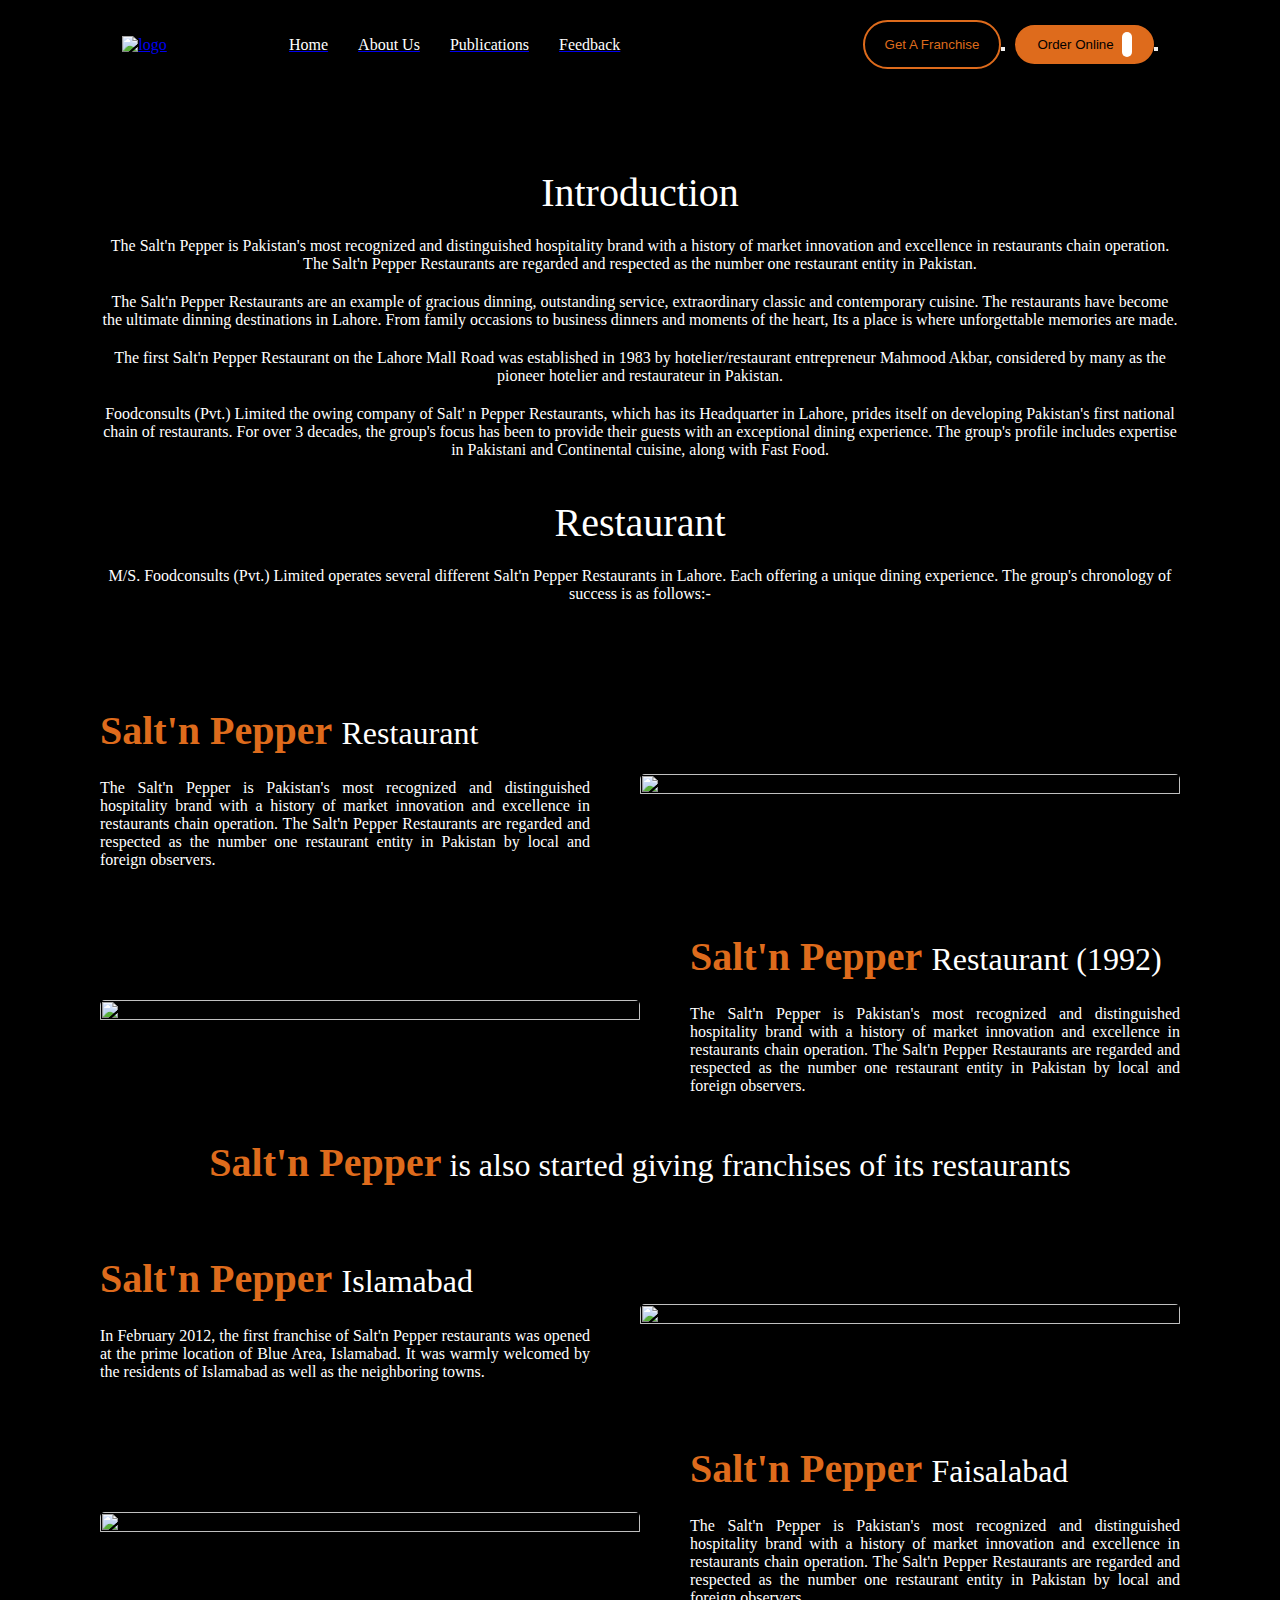
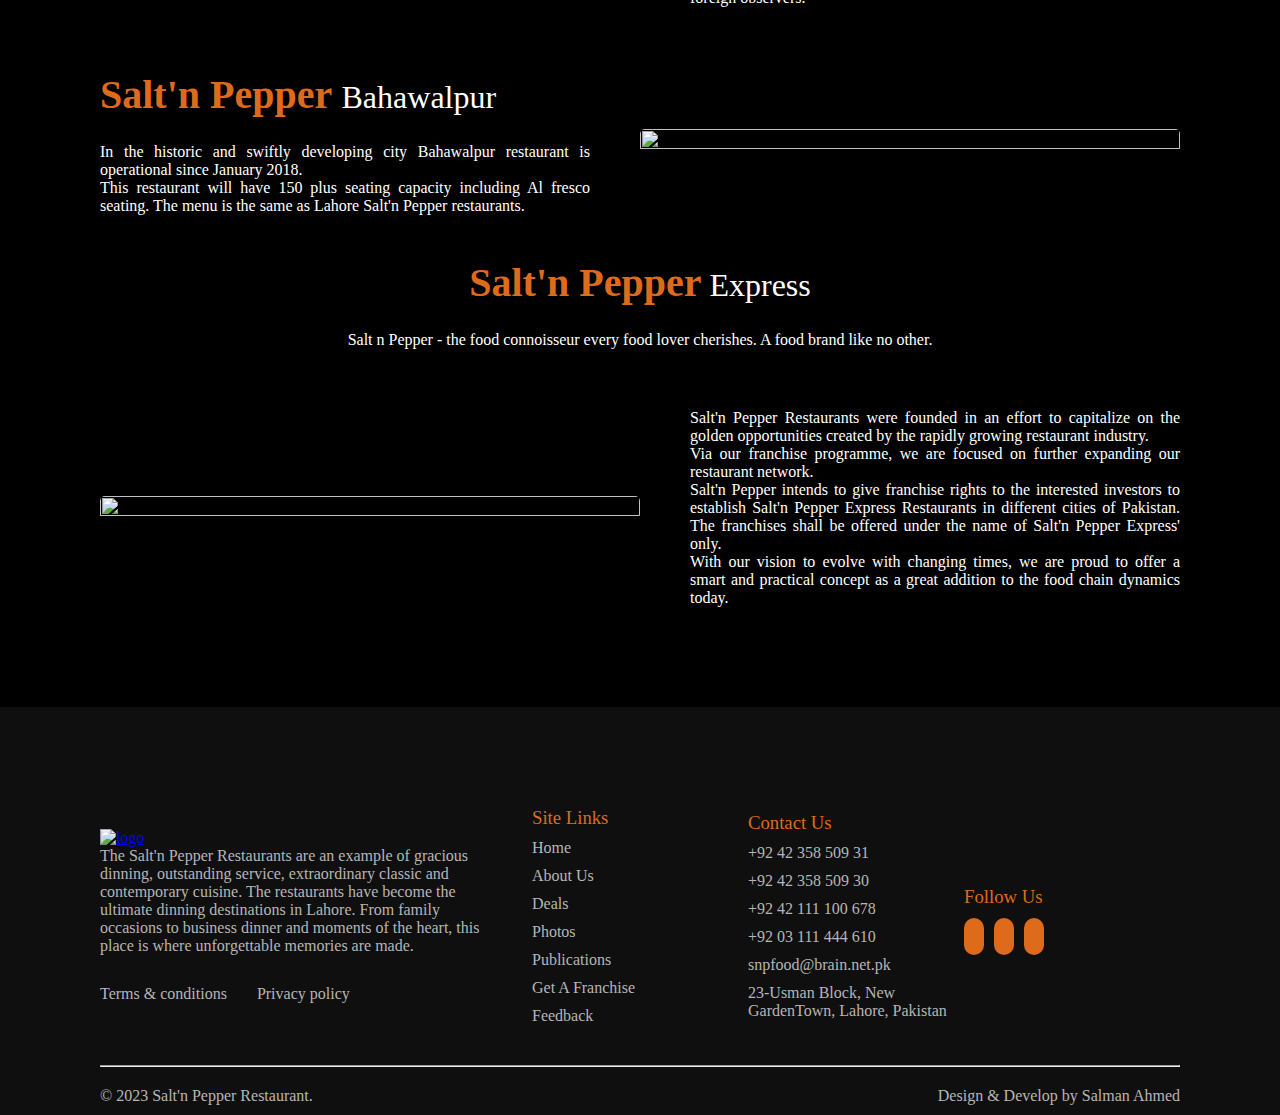
==== about.html @ bd891ad3 "Site Completed" ====
<!DOCTYPE html>
<html lang="en">

<head>
    <meta charset="UTF-8">
    <meta name="viewport" content="width=device-width, initial-scale=1.0">
    <title>About Us</title>
    <link rel="stylesheet" href="./style.css">
</head>

<body>

    <div>

        <!-- NAVBAR START -->

        <nav class="navbar  d-flex  justify-evenly  mt-1  full-width">


            <!-- LOGO -->
            <div>
                <a href="./index.html"><img class="logo" src="./assets/home/Logo.png" alt="logo"></a>
            </div>


            <!-- MENU -->
            <div class="menu">
                <ul class="d-flex   gap-3">
                    <a href="./index.html"><li>Home</li></a>
                    <a href="./about.html"><li>About Us</li></a>
                    <a href="./publications.html"><li>Publications</li></a>
                    <a href="./feedback.html"><li>Feedback</li></a>
                    <a href="./index.html"><li><a href="/index.html"><i class="fa-solid fa-user"></i></a></li></a>
                    <a href="./index.html"><li><a href="/index.html"><i class="fa-solid fa-cart-shopping"></i></a></li></a>
                </ul>
            </div>


            <!-- BUTTONS -->
            <div class="nav-btns">
                <ul class="d-flex gap-1">
                    <li><a href="/index.html"><button class="btn-2">Get A Franchise<button></a></li>
                    <li><a href="/index.html"><button class="btn-1">Order Online <i
                                    class="btn-1-icon   fa-solid fa-arrow-right"></i><button></a></li>
                </ul>
            </div>

        </nav>

        <!-- NAVBAR END -->


        <!-- --------------------------------------------------------------------------------------------------------------------------- -->


        <!-- INTRO START -->

        <div class="intro  sec-padd text-centre">

            <h1 class="heading">Introduction</h1>

            <p class="mt-1">The Salt'n Pepper is Pakistan's most recognized and distinguished hospitality brand with a
                history of market innovation and excellence in restaurants chain operation. The Salt'n Pepper
                Restaurants are regarded and respected as the number one restaurant entity in Pakistan.</p>

            <p class="mt-1">The Salt'n Pepper Restaurants are an example of gracious dinning, outstanding service,
                extraordinary classic and contemporary cuisine. The restaurants have become the ultimate dinning
                destinations in Lahore. From family occasions to business dinners and moments of the heart, Its a place
                is where unforgettable memories are made.</p>

            <p class="mt-1">The first Salt'n Pepper Restaurant on the Lahore Mall Road was established in 1983 by
                hotelier/restaurant entrepreneur Mahmood Akbar, considered by many as the pioneer hotelier and
                restaurateur in Pakistan.</p>

            <p class="mt-1">Foodconsults (Pvt.) Limited the owing company of Salt' n Pepper Restaurants, which has its
                Headquarter in Lahore, prides itself on developing Pakistan's first national chain of restaurants. For
                over 3 decades, the group's focus has been to provide their guests with an exceptional dining
                experience. The group's profile includes expertise in Pakistani and Continental cuisine, along with Fast
                Food. </p>

            <h1 class="heading  mt-2">Restaurant</h1>

            <p class="mt-1">M/S. Foodconsults (Pvt.) Limited operates several different Salt'n Pepper Restaurants in
                Lahore. Each offering a unique dining experience. The group's chronology of success is as follows:-</p>

        </div>

        <!-- INTRO END -->

        <!-- --------------------------------------------------------------------------------------------------------------------------- -->


        <!-- RESTAURENT SECTION START -->

        <div id="restaurant-sec">

            <div class="d-flex">

                <div id="restaurant-sec-content-1" class=" half-width">

                    <h1 class="heading-1"><span class="sp-heading-1"> Salt'n Pepper </span> Restaurant</h1>

                    <p class="para text-justify mt-1">The Salt'n Pepper is Pakistan's most recognized and distinguished
                        hospitality brand with a history of market innovation and excellence in restaurants chain
                        operation.
                        The Salt'n Pepper Restaurants are regarded and respected as the number one restaurant entity in
                        Pakistan by local and foreign observers.</p>

                </div>

                <div id="restaurant-sec-img" class="half-width">
                    <img src="./assets/about/49597e50-0648-4397-bf3c-b8569d5cd8c0.webp" alt="">
                </div>

            </div>


            <div class="d-flex  mt-3">

                <div id="restaurant-sec-img" class="half-width">
                    <img src="./assets/about/63fd2f60-92e8-4f52-a0b7-4da1e2ebe04d.webp" alt="">
                </div>

                <div id="restaurant-sec-content-2" class=" half-width">

                    <h1 class="heading-1"><span class="sp-heading-1"> Salt'n Pepper </span> Restaurant (1992)</h1>

                    <p class="para text-justify mt-1">The Salt'n Pepper is Pakistan's most recognized and distinguished
                        hospitality brand with a history of market innovation and excellence in restaurants chain
                        operation.
                        The Salt'n Pepper Restaurants are regarded and respected as the number one restaurant entity in
                        Pakistan by local and foreign observers.</p>

                </div>

            </div>


            <p class="heading-1 text-centre mt-2 mb-3"> <span class="sp-heading-1">Salt'n Pepper</span> is also started
                giving franchises of its restaurants </p>


            <div class="d-flex  mt-3">

                <div id="restaurant-sec-content-1" class=" half-width">

                    <h1 class="heading-1"><span class="sp-heading-1"> Salt'n Pepper </span> Islamabad</h1>

                    <p class="para text-justify mt-1">In February 2012, the first franchise of Salt'n Pepper restaurants
                        was opened at the prime location of Blue Area, Islamabad. It was warmly welcomed by the
                        residents of Islamabad as well as the neighboring towns.</p>

                </div>

                <div id="restaurant-sec-img" class="half-width">
                    <img src="./assets/about/eeedfcd2-f134-4748-a257-8f9eb00fe082.webp" alt="">
                </div>

            </div>


            <div class="d-flex  mt-3">

                <div id="restaurant-sec-img" class="half-width">
                    <img src="./assets/about/a1520a05-acdb-4aa8-a2cd-2fe1b47beb62.webp" alt="">
                </div>

                <div id="restaurant-sec-content-2" class=" half-width">

                    <h1 class="heading-1"><span class="sp-heading-1"> Salt'n Pepper </span> Faisalabad</h1>

                    <p class="para text-justify mt-1">The Salt'n Pepper is Pakistan's most recognized and distinguished
                        hospitality brand with a history of market innovation and excellence in restaurants chain
                        operation. The Salt'n Pepper Restaurants are regarded and respected as the number one restaurant
                        entity in Pakistan by local and foreign observers.</p>

                </div>

            </div>

            <div class="d-flex  mt-3">

                <div id="restaurant-sec-content-1" class=" half-width">

                    <h1 class="heading-1"><span class="sp-heading-1"> Salt'n Pepper </span> Bahawalpur</h1>

                    <p class="para text-justify mt-1">In the historic and swiftly developing city Bahawalpur restaurant
                        is operational since January 2018. <br> This restaurant will have 150 plus seating capacity
                        including Al fresco seating. The menu is the same as Lahore Salt'n Pepper restaurants.</p>

                </div>

                <div id="restaurant-sec-img" class="half-width">
                    <img src="./assets/about/236238d6-6611-444a-88ef-ceb61d204ff8.webp" alt="">
                </div>

            </div>


            <p class="heading-1 text-centre mt-2 mb-1"> <span class="sp-heading-1">Salt'n Pepper</span> Express</p>
            <p class="text-centre">Salt n Pepper - the food connoisseur every food lover cherishes. A food brand like no
                other.</p>


            <div class="d-flex  mt-3">

                <div id="restaurant-sec-img" class="half-width">
                    <img src="./assets/about/55a91bb0-3996-456a-9ae0-0b33ba82ec08.webp" alt="">
                </div>

                <div id="restaurant-sec-content-2" class=" half-width">

                    <p class="para text-justify">Salt'n Pepper Restaurants were founded in an effort to capitalize
                        on the golden opportunities created by the rapidly growing restaurant industry. <br> Via our
                        franchise programme, we are focused on further expanding our restaurant network. <br> Salt'n
                        Pepper intends to give franchise rights to the interested investors to establish Salt'n Pepper
                        Express Restaurants in different cities of Pakistan. The franchises shall be offered under the
                        name of Salt'n Pepper Express' only. <br> With our vision to evolve with changing times, we are
                        proud to offer a smart and practical concept as a great addition to the food chain dynamics
                        today.</p>

                </div>

            </div>




        </div>

        <!-- RESTAURENT SECTION END -->


        <!-- --------------------------------------------------------------------------------------------------------------------------- -->


        <!-- FOOTER SECTION START -->

        <footer class="footer">

            <div class="d-flex">

                <div class="p-1">

                    <a href="./index.html"><img class="logo" src="./assets/home/Logo.png" alt="logo"></a>

                    <p class="footer-text">The Salt'n Pepper Restaurants are an example of gracious dinning, outstanding
                        service,
                        extraordinary
                        classic and contemporary cuisine. The restaurants have become the ultimate dinning destinations
                        in
                        Lahore. From family occasions to business dinner and moments of the heart, this place is where
                        unforgettable memories are made.</p>

                    <ul class="footer-menu  d-flex  gap-3  mt-1">
                        <li>Terms & conditions</li>
                        <li>Privacy policy</li>
                    </ul>

                </div>

                <div class="p-2">
                    <h3 class="sub-heading-1">Site Links</h3>

                    <ul class="footer-menu">
                        <li>Home</li>
                        <li>About Us</li>
                        <li>Deals</li>
                        <li>Photos</li>
                        <li>Publications</li>
                        <li>Get A Franchise</li>
                        <li>Feedback</li>
                    </ul>
                </div>

                <div class="p-3">
                    <h3 class="sub-heading-1">Contact Us</h3>

                    <ul class="footer-menu">
                        <li>+92 42 358 509 31</li>
                        <li>+92 42 358 509 30</li>
                        <li>+92 42 111 100 678</li>
                        <li>+92 03 111 444 610</li>
                        <li>snpfood@brain.net.pk</li>
                        <li>23-Usman Block, New GardenTown, Lahore, Pakistan</li>
                    </ul>
                </div>

                <div class="p-4">

                    <h3 class="sub-heading-1  mb-1">Follow Us</h3>

                    <i class="footer-icons fa-brands fa-facebook-f"></i>
                    <i class="footer-icons fa-brands fa-instagram"></i>
                    <i class="footer-icons fa-brands fa-twitter"></i>

                </div>

            </div>

            <hr class="mt-2 mb-1">

            <div class="d-flex  justify-between">
                <p class="footer-text">© 2023 Salt'n Pepper Restaurant.</p>
                <p class="footer-text">Design & Develop by Salman Ahmed</p>
            </div>


        </footer>

        <!-- FOOTER SECTION END -->


        <!-- --------------------------------------------------------------------------------------------------------------------------- -->












    </div>

    <script src="https://kit.fontawesome.com/7d6781b227.js" crossorigin="anonymous"></script>

</body>

</html>
---- style.css ----
* {
    margin: 0;
    padding: 0;
    box-sizing: border-box;
}

body {
    background-color: var(--secondary);
    color: var(--white);
    font-family: poppins;
    font-weight: 300;
    font-size: 1rem;
}



/* CSS Variables */

:root {
    --primary: #DE6B1C;
    --secondary: #000;
    --gray: #0f0f0f;
    --text: #e7e7e7;
    --white: #fff;
    --accent: #b6b6b6;
}



/* Utility Classes */

.d-flex {
    display: flex;
    align-items: center;
}

.full-width {
    width: 100%;
}

.half-width {
    width: 50%;
}

.justify-centre {
    justify-content: center;
}

.justify-evenly {
    justify-content: space-evenly;
}

.justify-around {
    justify-content: space-around;
}

.justify-between {
    justify-content: space-between;
}

.text-centre {
    text-align: center;
}

.text-justify {
    text-align: justify;
}

.gap-1 {
    gap: 10px;
}

.gap-2 {
    gap: 20px;
}

.gap-3 {
    gap: 30px;
}

.mt {
    margin-top: 10px;
}

.mt-1 {
    margin-top: 20px;
}

.mt-2 {
    margin-top: 40px;
}

.mt-3 {
    margin-top: 60px;
}

.mb-1 {
    margin-bottom: 20px;
}

.mb-2 {
    margin-bottom: 40px;
}

.mb-3 {
    margin-bottom: 60px;
}

.ml-1 {
    margin-left: 20px;
}

.mtb-1 {
    margin-top: 5px;
    margin-bottom: 5px;
}

.sec-padd {
    padding: 100px;
}

.mtb {
    margin: 100px 0px 100px 0px;
}

.sec-height {
    height: 80vh;
}

.bg-color-gray {
    background-color: var(--gray);
}

.heading {
    color: var(--white);
    font-size: 2.5rem;
    font-weight: 500;
    line-height: 3rem;
    background-color: transparent;
}

.heading-1 {
    color: var(--white);
    font-size: 2rem;
    font-weight: 500;
    line-height: 3rem;
    background-color: transparent;
}

.sub-heading {
    color: var(--primary);
    font-weight: 400;
    letter-spacing: 0.35rem;
    background-color: transparent;
}

.sub-heading-1 {
    color: var(--primary);
    font-weight: 400;
    background-color: transparent;
}

.sp-heading {
    color: var(--primary);
    font-size: 3rem;
    font-weight: 600;
    line-height: 3.5rem;
    background-color: transparent;
}

.sp-heading-1 {
    color: var(--primary);
    font-size: 2.5rem;
    font-weight: 600;
    line-height: 3.5rem;
    background-color: transparent;
}

.para {
    background-color: transparent;
}

.para-1 {
    color: var(--accent);
    font-size: 0.85rem;
}

.sub-para {
    font-size: 0.7rem;
}



/* HOME PAGE CSS */
/* <!-- --------------------------------------------------------------------------------------------------------------------------- --> */



/* Navbar */

.logo {
    width: 10rem;
}

.menu ul li {
    list-style-type: none;
    color: var(--white);
    text-decoration: none;
    cursor: pointer;
}

.menu ul li i {
    color: var(--white);
}

.menu ul li:hover {
    color: var(--primary);
    transition: 400ms;
}

.nav-btns ul li {
    list-style-type: none;
}

.btn-1 {
    padding: 10px 20px 10px 20px;
    border: 2px solid var(--primary);
    border-radius: 50px;
    background-color: var(--primary);
    cursor: pointer;
}

.btn-1:hover {
    padding: 10px 20px 10px 20px;
    border: 2px solid var(--primary);
    color: var(--primary);
    border-radius: 50px;
    background-color: var(--secondary);
    transition: 500ms;
}


.btn-1-icon {
    padding: 5px;
    margin-left: 8px;
    color: var(--secondary);
    background-color: var(--white);
    border-radius: 50px;
}

.btn-1-icon:hover {
    margin-left: 8px;
    padding: 5px;
    color: var(--white);
    border-radius: 50px;
    background-color: var(--primary);
    transition: 300ms;
}

.btn-2 {
    padding: 15px 20px 15px 20px;
    border: 2px solid var(--primary);
    border-radius: 50px;
    color: var(--primary);
    background-color: transparent;
    cursor: pointer;
}

.btn-2:hover {
    padding: 15px 20px 15px 20px;
    border: 2px solid var(--white);
    border-radius: 50px;
    color: var(--white);
    background-color: transparent;
    transition: 500ms;
}


/* Hero Section  */

#hero-sec {
    background-image: url(./assets/home/hero-banner1.jpg);
    /* opacity: 0.5; */
    background-repeat: no-repeat;
    background-position: center center;
    background-size: cover;
    object-fit: cover;
    height: 100vh;

}

#hero-content {
    width: 50%;
    background-color: transparent;
}

.main-heading {
    color: var(--white);
    font-size: 3rem;
    font-weight: 600;
    text-shadow: 2px 2px 8px #000;
    line-height: 3.5rem;
    background-color: transparent;
}

#hero-sec-para {
    text-shadow: 2px 2px 8px #000;
    background-color: transparent;
}


/* Welcome Section  */



.welcome-sec-items {
    padding: 30px;
    width: 250px;
    border: 2px solid var(--white);
    border-radius: 20px;
    /* background-color: transparent; */
}

.welcome-sec-items:hover {
    border-radius: 0px;
    transition: 800ms;
}


/* Category Section  */


/* .items {
    width: 200px;
} */

#categ-items .items img {
    width: 200px;
    height: 350px;
    object-fit: cover;
    opacity: 0.8;
}

#categ-items .items img:hover {
    opacity: 1;
    transition: 800ms;
}

/* Discover Section  */

#dis-sec-img {
    height: 80vh;
}

#dis-sec-img img {
    width: 100%;
    height: 100%;
    object-fit: cover;
}

#dis-sec-cont {
    height: 80vh;
}

/* Deals Section  */

.deals .deals-items .items img {
    width: 330px;
    height: 225px;
    border-radius: 5px;
    flex-wrap: wrap;
    object-fit: cover;
}

.deals .deals-items {
    flex-wrap: wrap;
}

/* Social Feed Section  */

#social-feed-sec #social-feed-items .items img {
    width: 250px;
    height: 250px;
    object-fit: cover;
}

/* Footer Section  */

.footer {
    background-color: var(--gray);
    padding: 100px 100px 10px 100px;
}

.footer-text {
    color: var(--accent);
}

.footer .footer-menu {
    list-style-type: none;
}

.footer .footer-menu li {
    margin-top: 10px;
    color: var(--accent);
}

.footer .p-4 .footer-icons {
    margin-right: 10px;
    padding: 10px;
    border-radius: 50px;
    background-color: var(--primary);
}

.footer .p-1 {
    width: 40%;
    padding-right: 50px;
}

.footer .p-2 {
    width: 20%;
}

.footer .p-3 {
    width: 20%;
}

.footer .p-4 {
    width: 20%;
}


/* ABOUT PAGE CSS */
/* <!-- --------------------------------------------------------------------------------------------------------------------------- --> */


#restaurant-sec{
    padding: 0px    100px   100px   100px;
}

#restaurant-sec #restaurant-sec-img img{
        width: 100%;
        height: 100%;
        border-radius: 5px;
        object-fit: cover;
}

#restaurant-sec-content-1{
    padding-right: 50px;
}

#restaurant-sec-content-2{
    padding-left: 50px;
}


/* PUBLICATIONS PAGE CSS */
/* <!-- --------------------------------------------------------------------------------------------------------------------------- --> */


#publications .item{
    border: 1px solid   var(--accent);
}

#publications .item img{
    width: 100%;
    /* border: 1px solid   var(--accent); */
}

#publications .item img:hover{
    scale: 1.1;
    transition: 500ms;
}


/* FEEDBACK PAGE CSS */
/* <!-- --------------------------------------------------------------------------------------------------------------------------- --> */


.rating .star{
    color: var(--accent);
    font-size: 1.4rem;
}

.rating .star:hover{
    color: var(--primary);
}

.rating-form{
    margin: 0px auto;
    width: 45%;
}

.rating-form input{
    padding: 13px;
    width: 100%;
    border-radius: 5px;
}

/* FRANCHISE PAGE CSS */
/* <!-- --------------------------------------------------------------------------------------------------------------------------- --> */

.franchise-form input{
    padding: 13px;
    width: 100%;
    border-radius: 5px;
}

.franchise-form .prt-1, .prt-2{
    width: 50%;
}
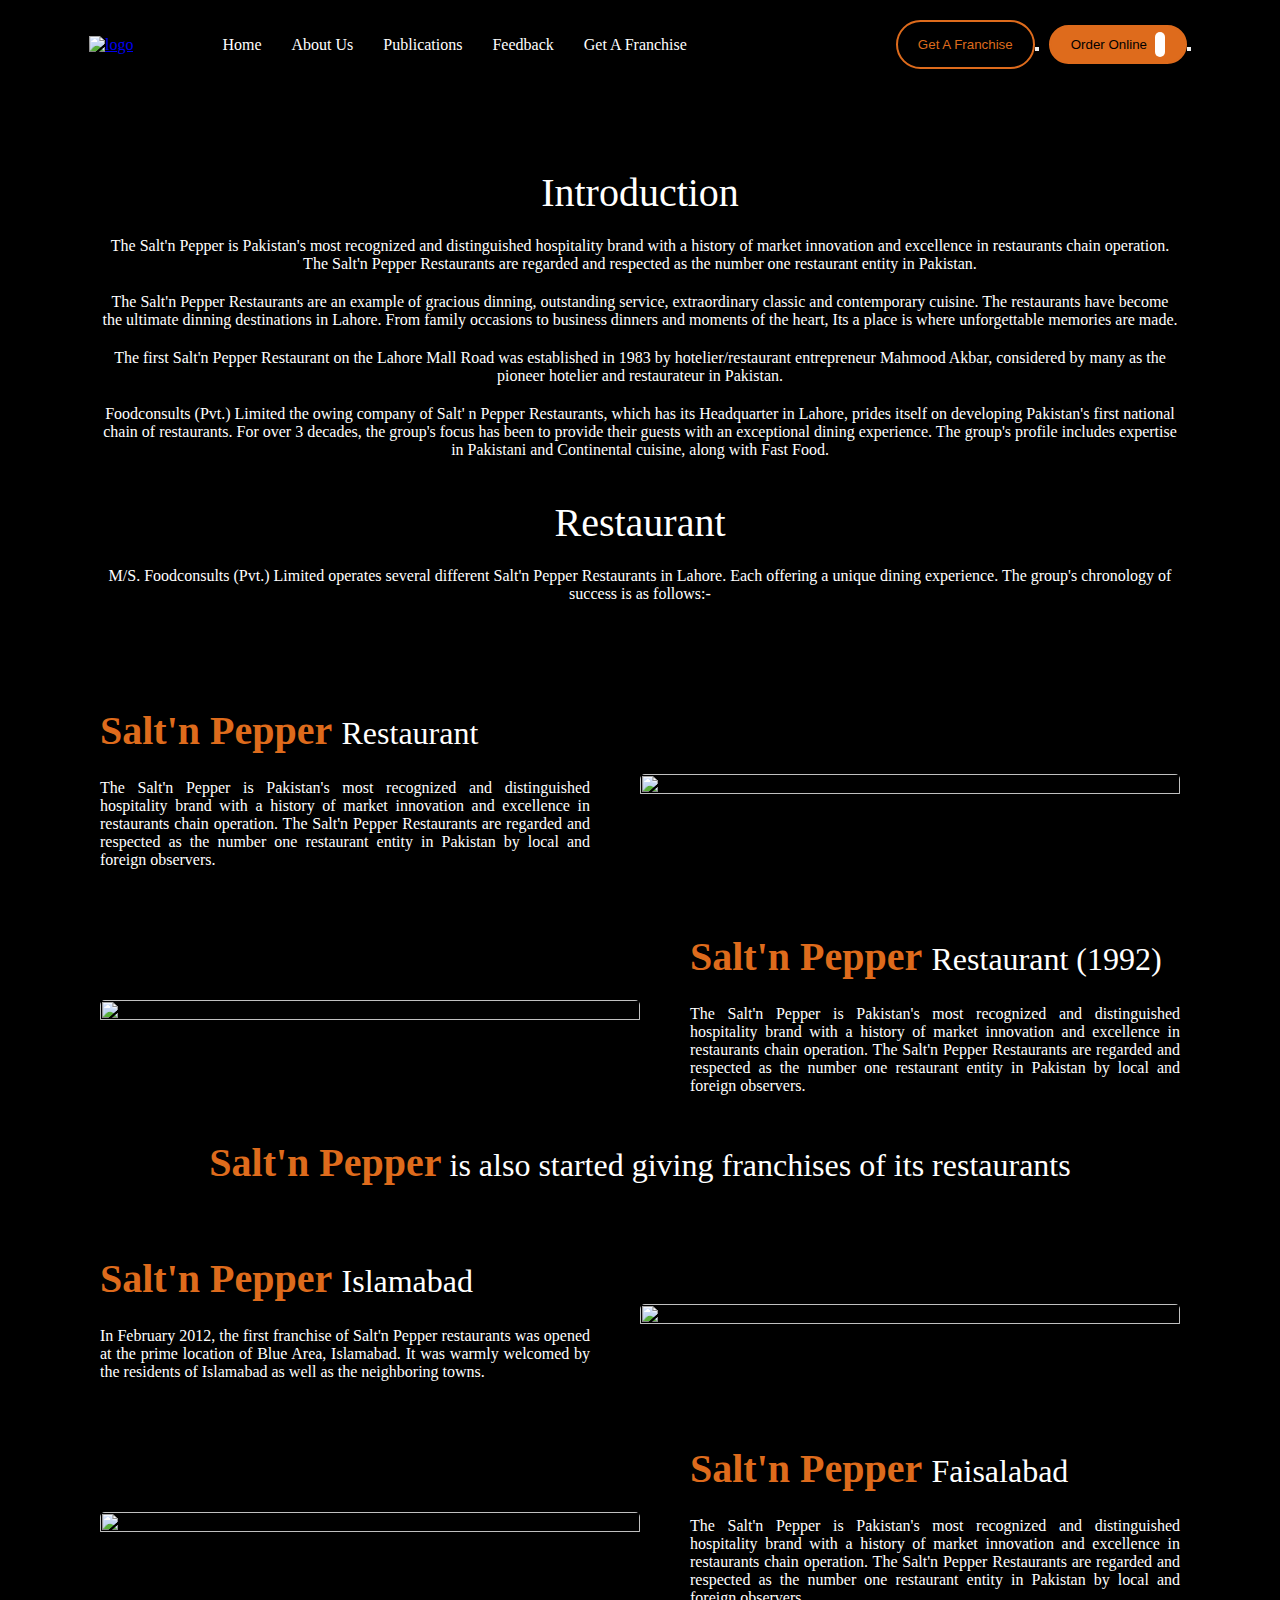
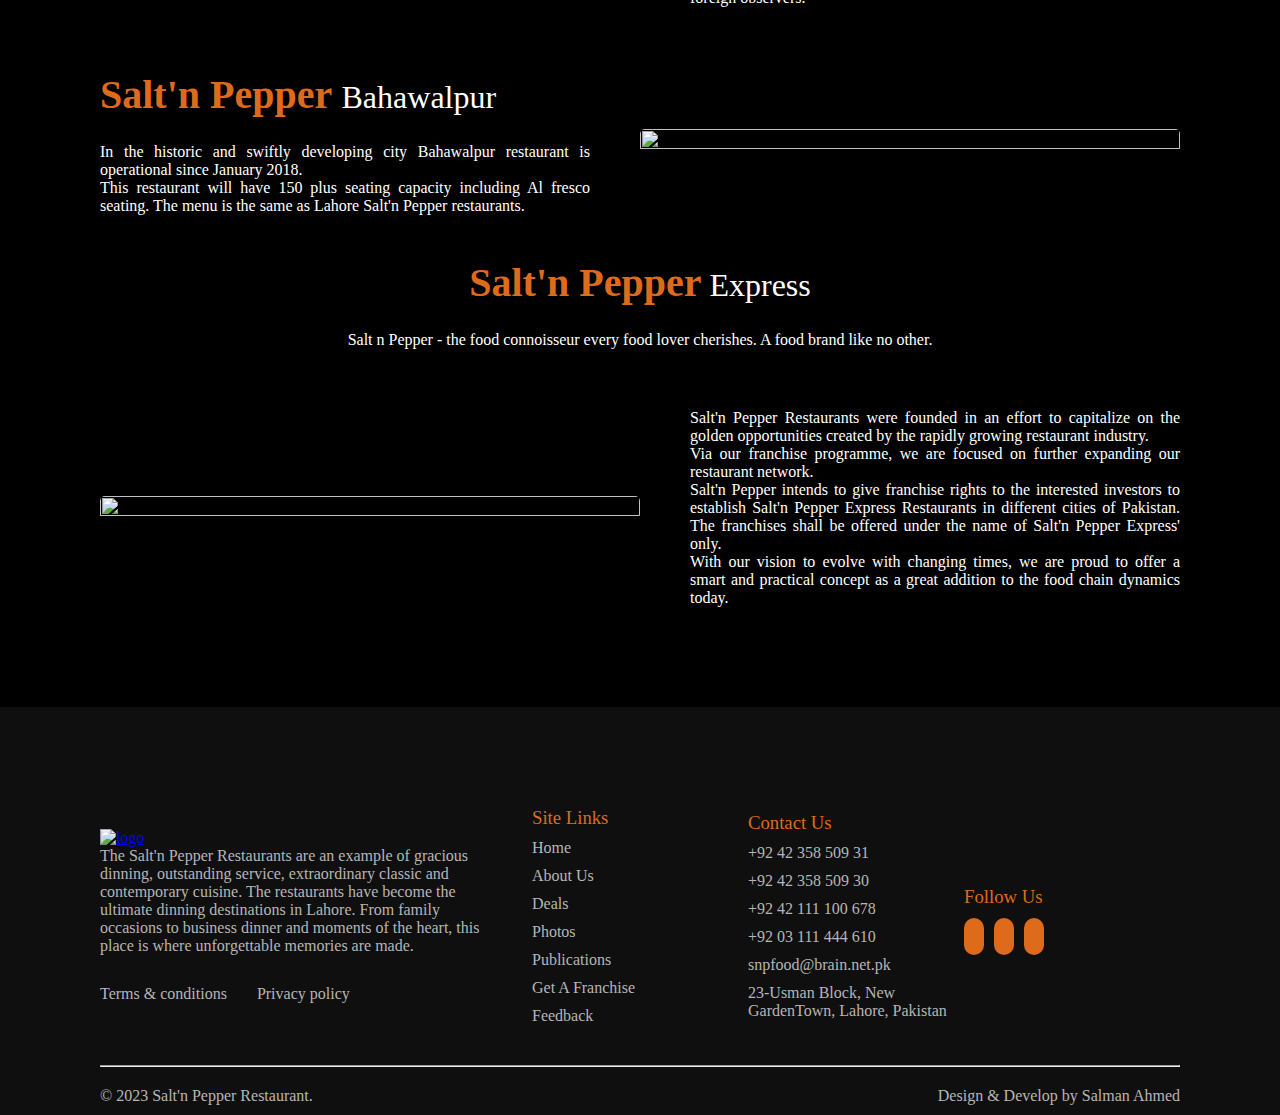
==== commit 107714e4: "Site Completed" ====
--- a/about.html
+++ b/about.html
@@ -30,6 +30,7 @@
                     <a href="./about.html"><li>About Us</li></a>
                     <a href="./publications.html"><li>Publications</li></a>
                     <a href="./feedback.html"><li>Feedback</li></a>
+                    <a href="./franchise.html"><li>Get A Franchise</li></a>
                     <a href="./index.html"><li><a href="/index.html"><i class="fa-solid fa-user"></i></a></li></a>
                     <a href="./index.html"><li><a href="/index.html"><i class="fa-solid fa-cart-shopping"></i></a></li></a>
                 </ul>
--- a/style.css
+++ b/style.css
@@ -202,7 +202,7 @@
     width: 10rem;
 }
 
-.menu ul li {
+.menu ul a, li {
     list-style-type: none;
     color: var(--white);
     text-decoration: none;
@@ -211,6 +211,11 @@
 
 .menu ul li i {
     color: var(--white);
+}
+
+.menu ul li i:hover {
+    color: var(--primary);
+    transition: 500ms;
 }
 
 .menu ul li:hover {
